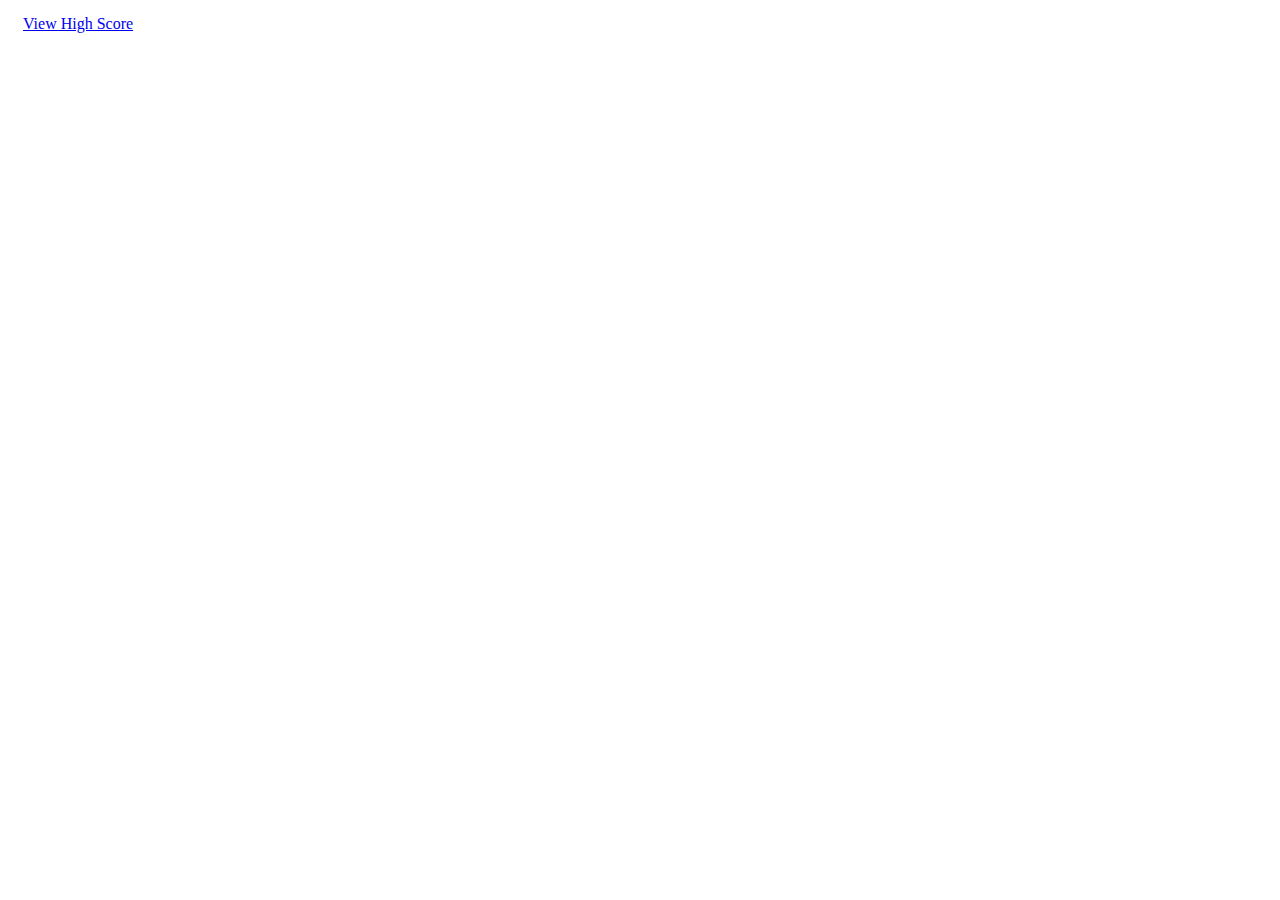
==== localStorage.html @ 979c66aa "Create html to store list of high score" ====
<!DOCTYPE html>
<html lang="en">

<head>
    <meta charset="UTF-8">
    <meta name="viewport" content="width=device-width, initial-scale=1.0">
    <title>Code Quiz View High Score</title>
    <link rel="stylesheet" href="https://stackpath.bootstrapcdn.com/bootstrap/4.5.0/css/bootstrap.min.css"
        integrity="sha384-9aIt2nRpC12Uk9gS9baDl411NQApFmC26EwAOH8WgZl5MYYxFfc+NcPb1dKGj7Sk" crossorigin="anonymous">
    <link rel="stylesheet" href="style.css">
    <script defer src="questions.js"></script>
</head>

<body>
    <header>
        <nav>
            <a id="view-high-score-button" class="nav-link btn btn-light float-left" href="localStorage.html">View High Score</a>
        </nav>
        <h1 id="timer-count-down" class="float-right"></h1>
    </header>
    <br>
    <div class="container jumbotron ">

    </div>
</body>

</html>
---- style.css ----
.hide {
    display: none;
}

.btn-grid {
    display: grid;
    grid-template-columns: repeat(10px);
    gap: 10px;
    margin: 20px 0;
}

header {
    margin: 15px;
}

.container {
    max-width: 800px;
    margin-top: 50px;
}
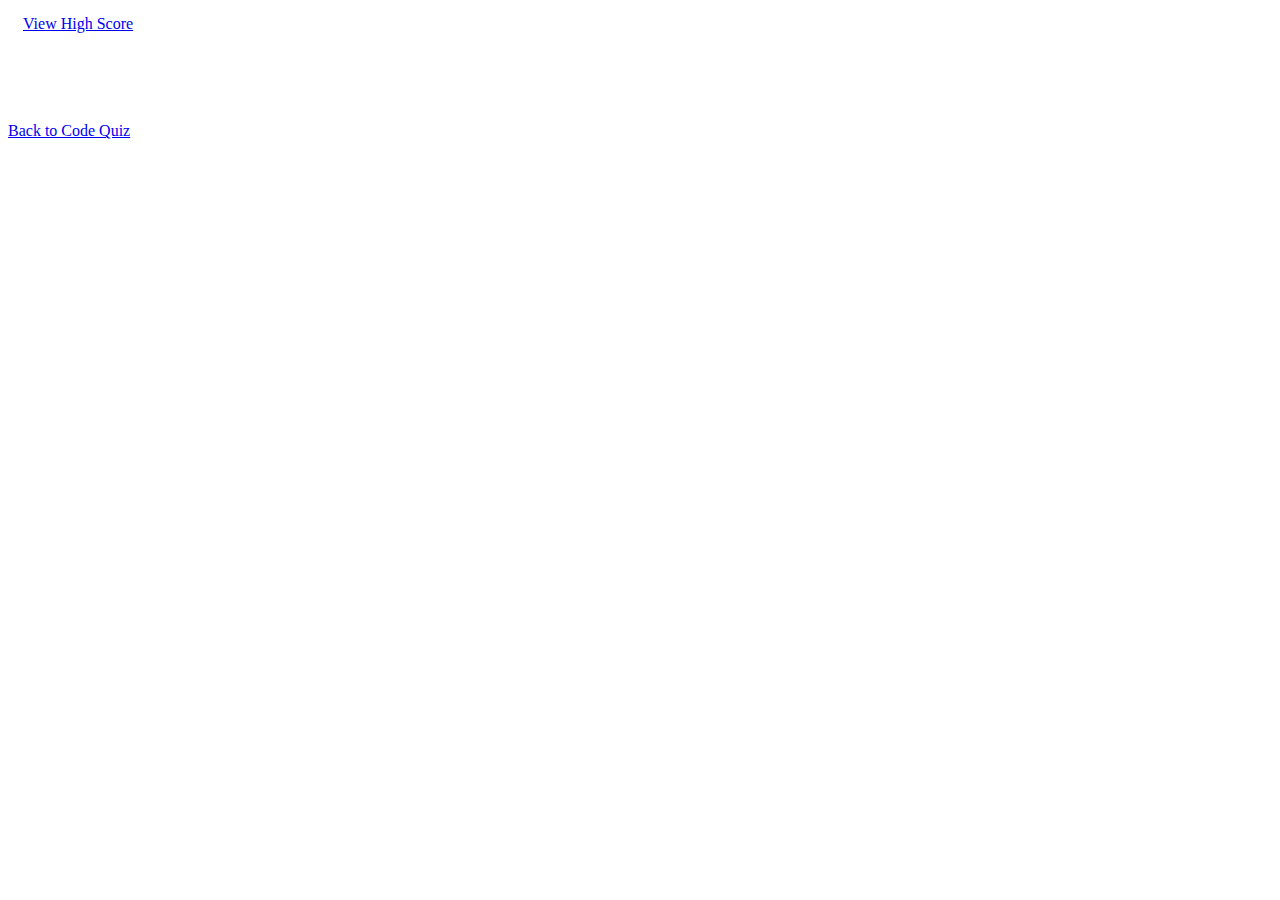
==== commit 7765e258: "Add a go back button" ====
--- a/localStorage.html
+++ b/localStorage.html
@@ -20,7 +20,8 @@
     </header>
     <br>
     <div class="container jumbotron ">
-
+        <div id="results"></div>
+        <a href="index.html">Back to Code Quiz</a>
     </div>
 </body>
 
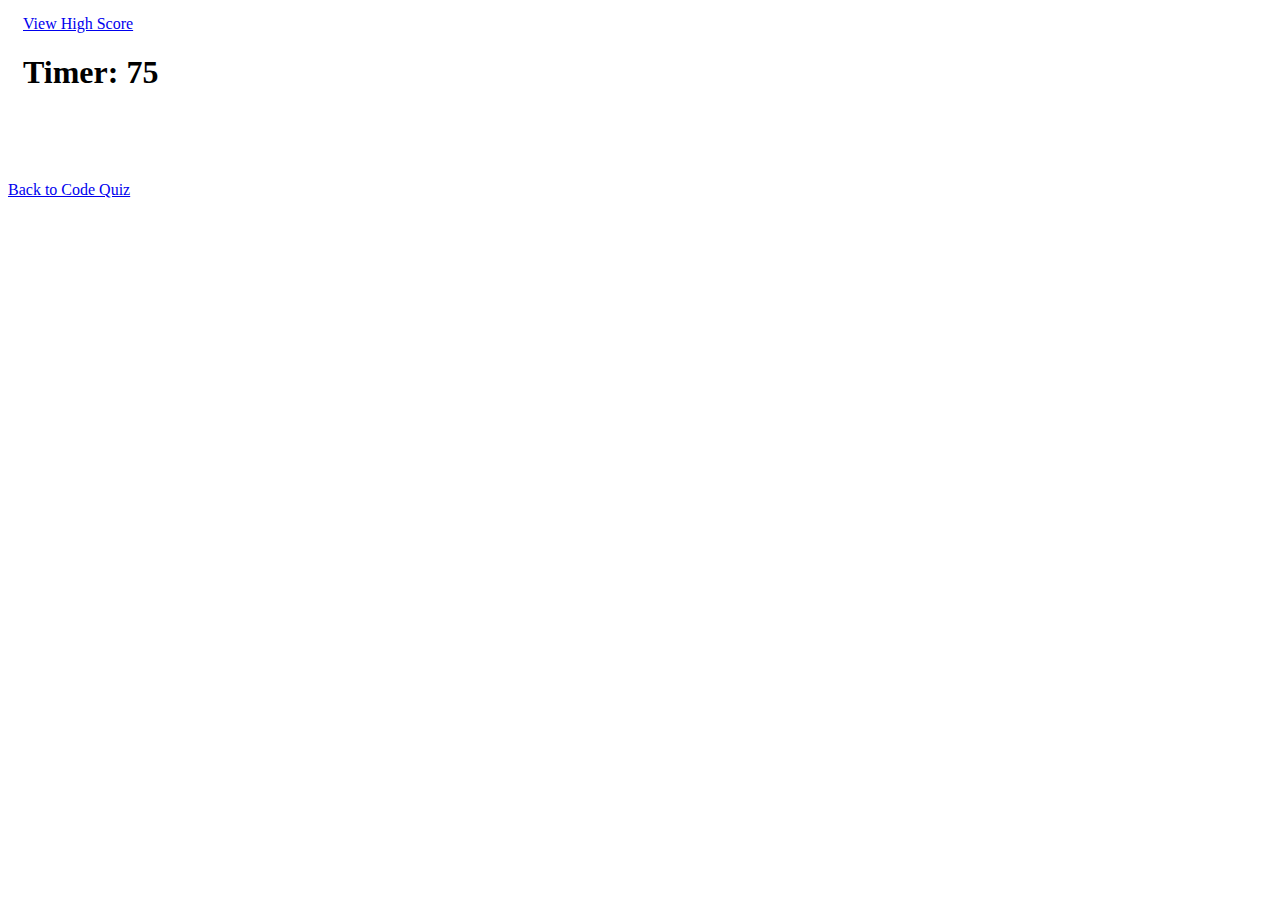
==== commit 704b9afe: "Show timer: 75" ====
--- a/localStorage.html
+++ b/localStorage.html
@@ -16,12 +16,12 @@
         <nav>
             <a id="view-high-score-button" class="nav-link btn btn-light float-left" href="localStorage.html">View High Score</a>
         </nav>
-        <h1 id="timer-count-down" class="float-right"></h1>
+        <h1 id="timer-count-down" class="float-right">Timer: 75</h1>
     </header>
     <br>
     <div class="container jumbotron ">
         <div id="results"></div>
-        <a href="index.html">Back to Code Quiz</a>
+        <a id="back-btn" class="start-btn btn btn-primary" href="index.html">Back to Code Quiz</a>
     </div>
 </body>
 
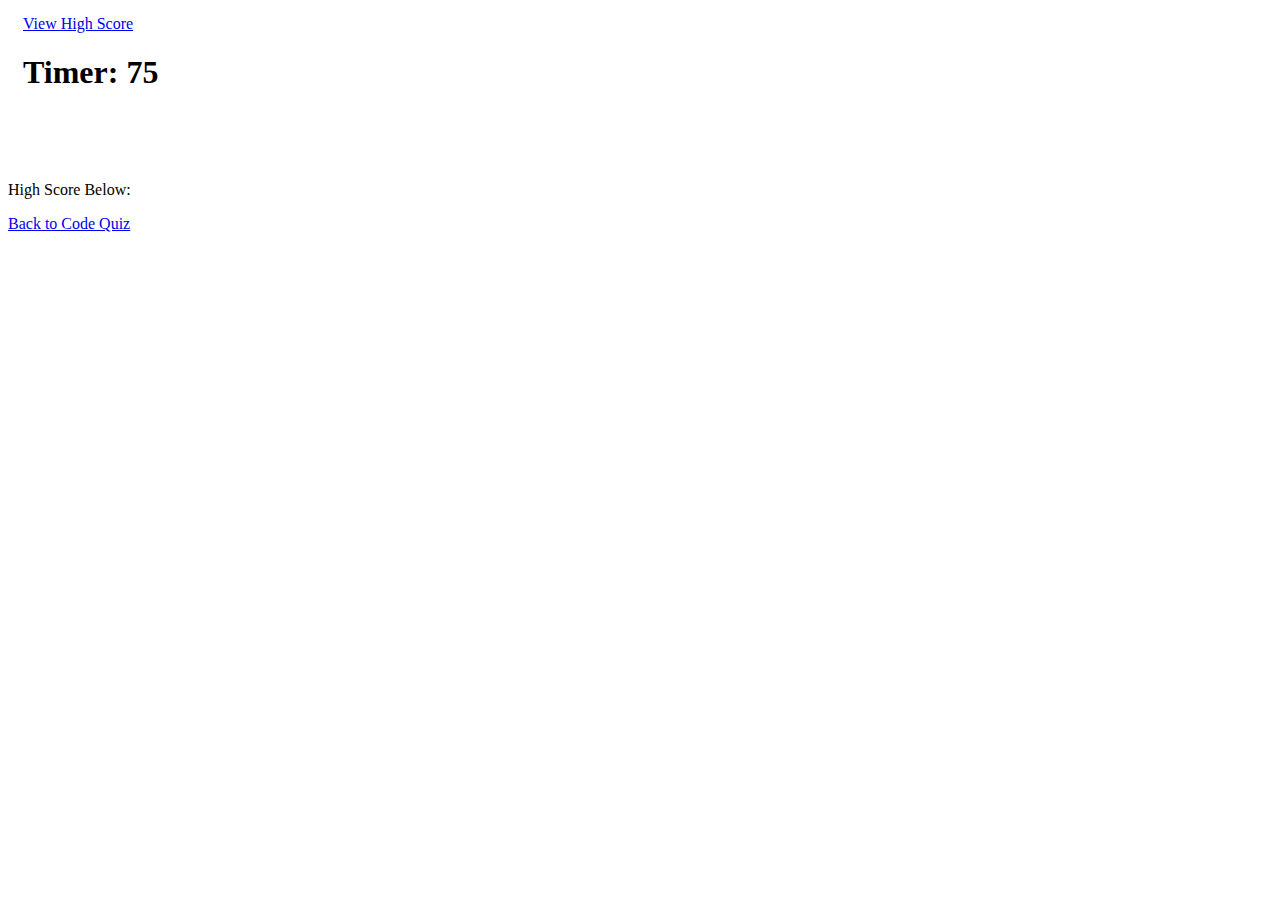
==== commit 87119db8: "Add High Score Below and changed results to show-results" ====
--- a/localStorage.html
+++ b/localStorage.html
@@ -20,7 +20,8 @@
     </header>
     <br>
     <div class="container jumbotron ">
-        <div id="results"></div>
+        <p>High Score Below:</p>
+        <p id="show-results"></p>
         <a id="back-btn" class="start-btn btn btn-primary" href="index.html">Back to Code Quiz</a>
     </div>
 </body>
